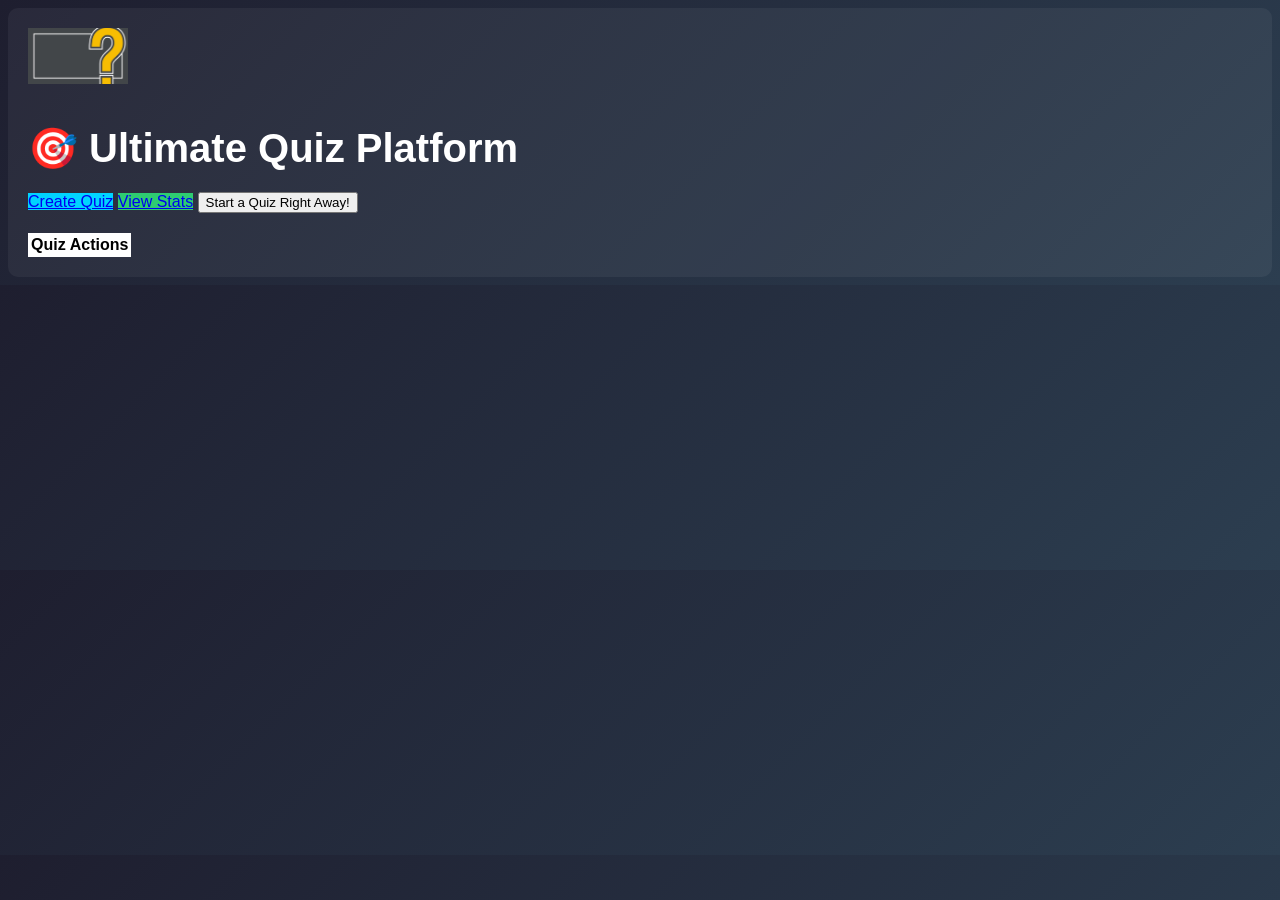
==== quizz-app/index.html @ 6df72d8c "Add files via upload" ====
<!DOCTYPE html>
<html>
<head>
<title>Quiz Dashboard</title>
<link rel="stylesheet" href="styles/main.css">
</head>

<body>

<div class="container text-center mt-5">

    <!-- LOGO -->
    <img src="images/app-logo.png" alt="Logo" style="width:100px; margin-bottom:10px;">

    <!-- TITLE -->
    <h1 style="font-size:40px; margin-bottom:20px;">
        🎯 Ultimate Quiz Platform
    </h1>

    <!-- BUTTONS -->
    <div style="margin-bottom:20px;">
        <a href="create-quiz.html" class="btn btn-primary btn-lg m-2">Create Quiz</a>
        <a href="stats.html" class="btn btn-success btn-lg m-2">View Stats</a>
        <button onclick="loadAPIQuiz()" class="btn btn-warning btn-lg m-2">
            Start a Quiz Right Away!
        </button>
    </div>

    <!-- TABLE -->
    <table class="table mt-3">
        <thead>
            <tr><th>Quiz</th><th>Actions</th></tr>
        </thead>
        <tbody id="quizTable"></tbody>
    </table>

</div>

<script src="scripts/index.js"></script>
</body>
</html>
---- quizz-app/styles/main.css ----
body {
    background: linear-gradient(135deg, #1e1e2f, #2c3e50);
    color: white;
    font-family: Arial;
}

.container {
    background: rgba(255,255,255,0.05);
    padding: 20px;
    border-radius: 10px;
}

h2 {
    color: #00d4ff;
}

.btn-primary { background:#00d4ff; border:none; }
.btn-success { background:#2ecc71; }
.btn-danger { background:#e74c3c; }

.table {
    background: white;
    color: black;
}
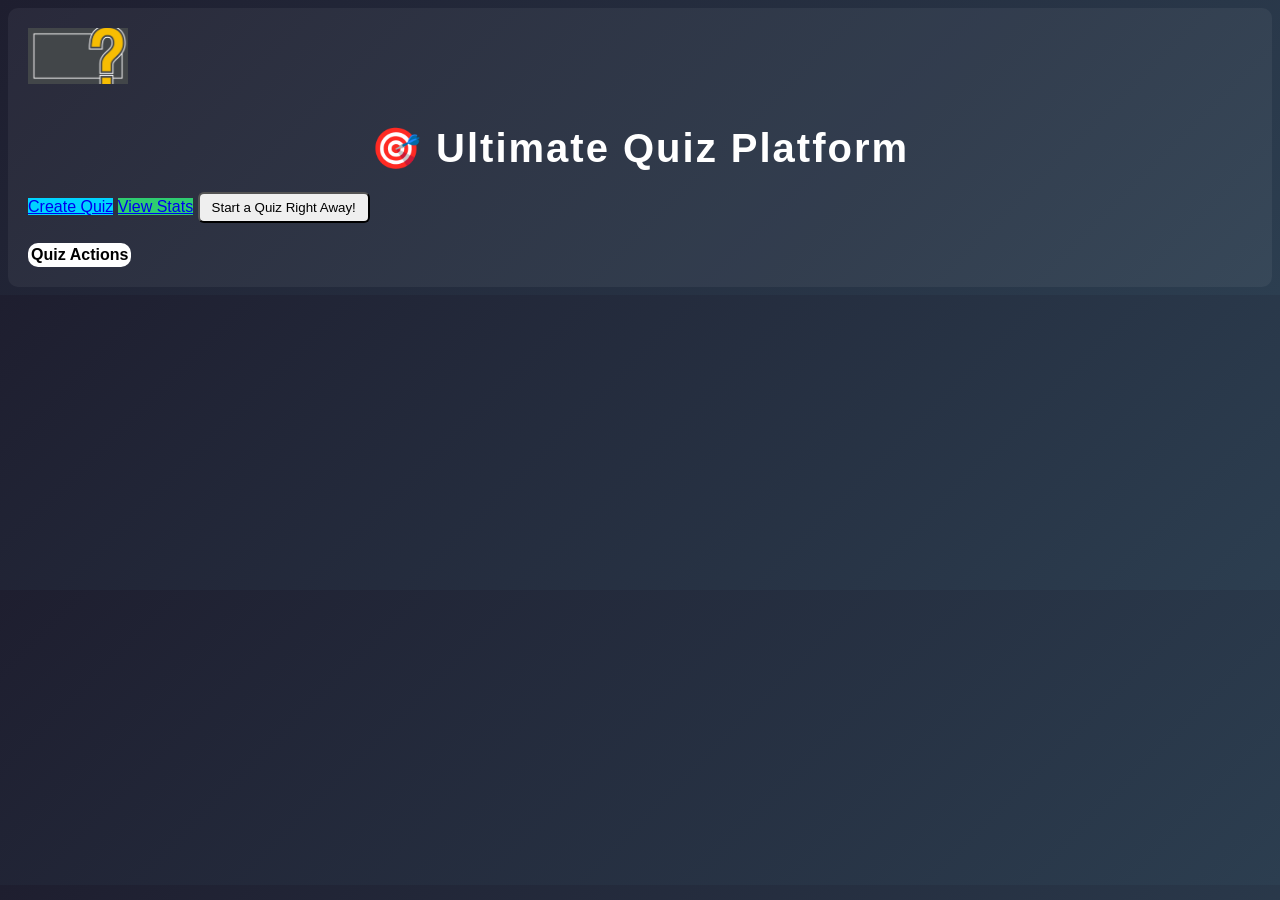
==== commit 2e063d80: "Add files via upload" ====
--- a/quizz-app/index.html
+++ b/quizz-app/index.html
@@ -3,6 +3,7 @@
 <head>
 <title>Quiz Dashboard</title>
 <link rel="stylesheet" href="styles/main.css">
+<link rel="stylesheet" href="styles/index.css">
 </head>
 
 <body>
--- a/quizz-app/styles/index.css
+++ b/quizz-app/styles/index.css
@@ -0,0 +1,14 @@
+h1 {
+    text-align: center;
+    letter-spacing: 2px;
+}
+
+table {
+    border-radius: 10px;
+    overflow: hidden;
+}
+
+button {
+    padding: 6px 12px;
+    border-radius: 6px;
+}
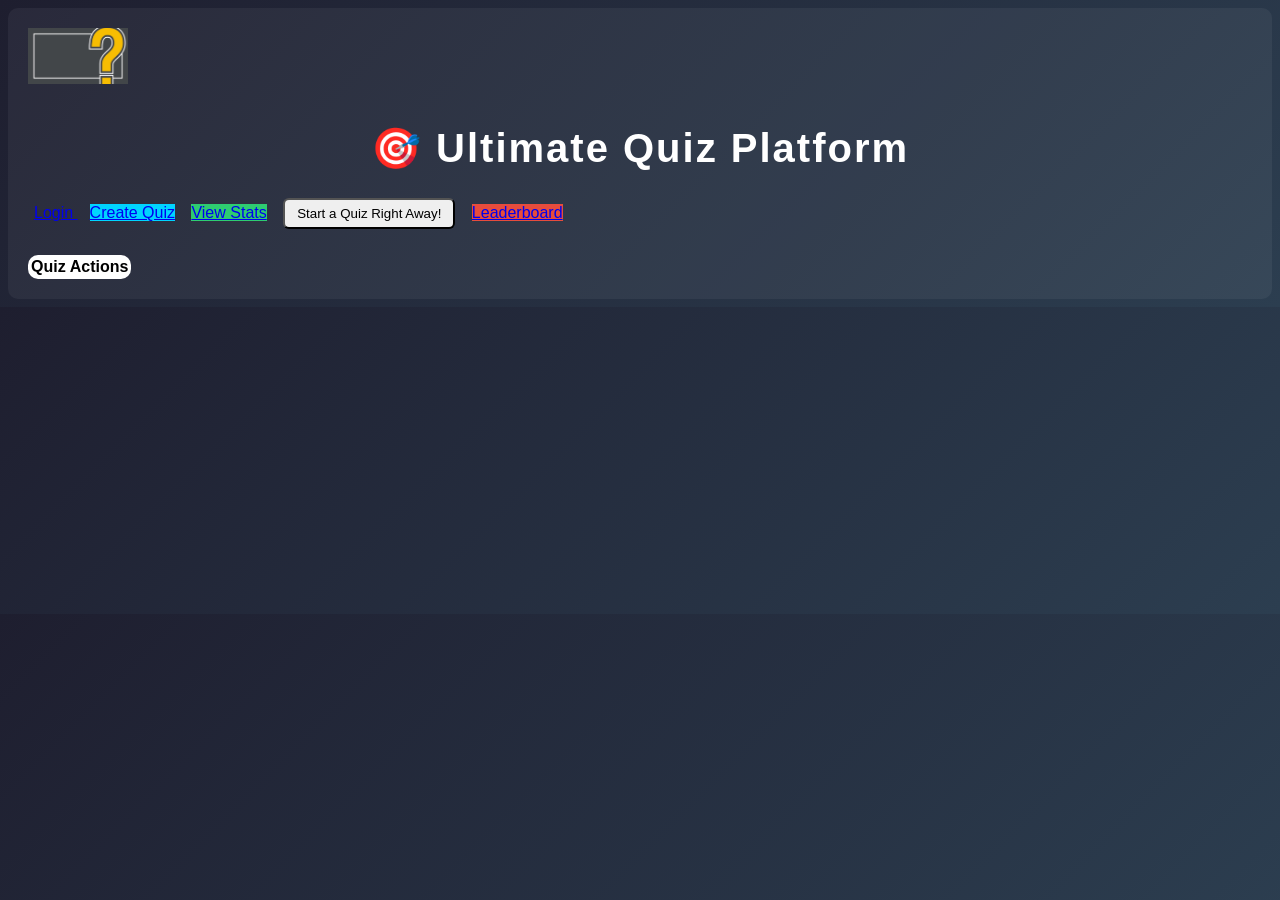
==== commit ede1d7ac: "Add files via upload V2" ====
--- a/quizz-app/index.html
+++ b/quizz-app/index.html
@@ -1,6 +1,7 @@
 <!DOCTYPE html>
 <html>
 <head>
+<meta charset="UTF-8">
 <title>Quiz Dashboard</title>
 <link rel="stylesheet" href="styles/main.css">
 <link rel="stylesheet" href="styles/index.css">
@@ -20,12 +21,21 @@
 
     <!-- BUTTONS -->
     <div style="margin-bottom:20px;">
-        <a href="create-quiz.html" class="btn btn-primary btn-lg m-2">Create Quiz</a>
-        <a href="stats.html" class="btn btn-success btn-lg m-2">View Stats</a>
-        <button onclick="loadAPIQuiz()" class="btn btn-warning btn-lg m-2">
-            Start a Quiz Right Away!
-        </button>
-    </div>
+        <a href="login.html" class="btn btn-info btn-lg m-2">
+        Login
+    </a>
+    <a href="create-quiz.html" class="btn btn-primary btn-lg m-2">Create Quiz</a>
+    <a href="stats.html" class="btn btn-success btn-lg m-2">View Stats</a>
+
+    <button onclick="loadAPIQuiz()" class="btn btn-warning btn-lg m-2">
+        Start a Quiz Right Away!
+    </button>
+
+    <!-- NEW BUTTON -->
+    <a href="leaderboard.html" class="btn btn-danger btn-lg m-2">
+        Leaderboard
+    </a>
+</div>
 
     <!-- TABLE -->
     <table class="table mt-3">
--- a/quizz-app/styles/main.css
+++ b/quizz-app/styles/main.css
@@ -21,4 +21,57 @@
 .table {
     background: white;
     color: black;
-}+}
+.auth-card {
+    max-width: 420px;
+    margin: 50px auto;
+}
+
+input, select, button, a.btn, .container > a {
+    margin: 6px;
+}
+
+button:disabled {
+    opacity: 0.65;
+    cursor: not-allowed;
+}
+
+.message {
+    display: block;
+    margin: 12px auto;
+    padding: 10px 12px;
+    border-radius: 8px;
+    max-width: 680px;
+    background: rgba(255,255,255,0.09);
+    border: 1px solid rgba(255,255,255,0.16);
+}
+
+.message:empty {
+    display: none;
+}
+
+.message.success {
+    color: #d7ffe8;
+    border-color: rgba(46,204,113,0.75);
+    background: rgba(46,204,113,0.14);
+}
+
+.message.error {
+    color: #ffe1dd;
+    border-color: rgba(231,76,60,0.8);
+    background: rgba(231,76,60,0.16);
+}
+
+.message.info {
+    color: #dff8ff;
+    border-color: rgba(0,212,255,0.65);
+    background: rgba(0,212,255,0.12);
+}
+
+.option-row {
+    display: block;
+    margin: 8px 0;
+    padding: 8px 10px;
+    border-radius: 8px;
+    background: rgba(255,255,255,0.07);
+}
